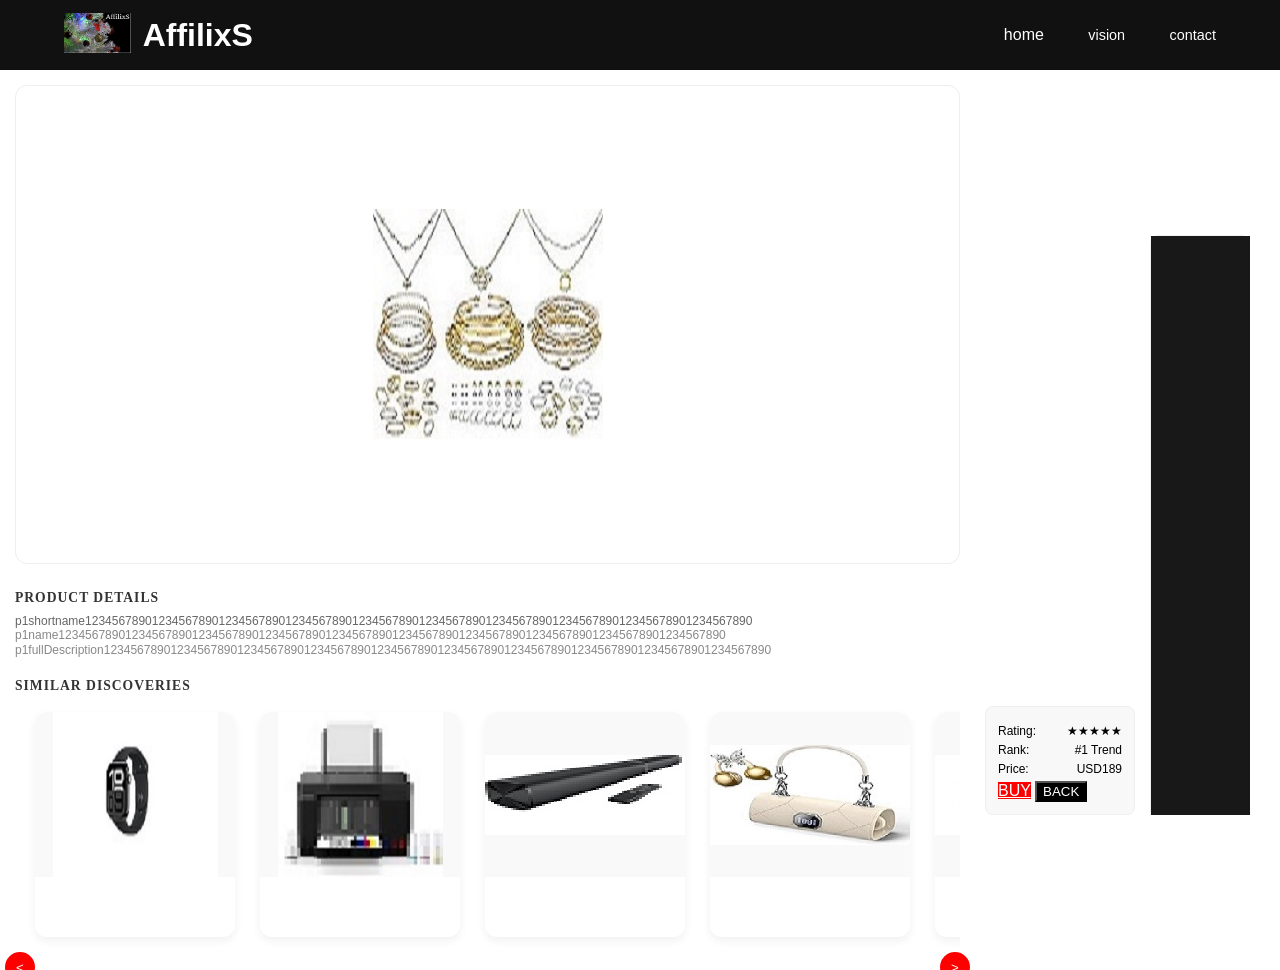
==== product.html @ 309ac094 "Add files via upload" ====
﻿<!DOCTYPE html>
<html lang="en">
<head>
    <meta charset="UTF-8">
    <meta name="viewport" content="width=device-width, initial-scale=1.0, maximum-scale=1.0, user-scalable=no">
    <title>AffilixS | Product View</title>
    <!-- Main Stylesheet (Header/Footer) -->
    <link rel="stylesheet" href="CSS/styles.css?v=1.4">
    <!-- Product Specific Stylesheet (Layout) -->
    <link rel="stylesheet" href="CSS/product-styles.css?v=2.0">
</head>
<body class="product-page">

<!-- [BLOCK: MODALS] -->
<div id="visionModal" class="text-modal" onclick="closeM(event, 'visionModal')">
    <div class="modal-box"><h2>Our Vision</h2><p>Refined products for modern living.</p></div>
</div>
<div id="contactModal" class="text-modal" onclick="closeM(event, 'contactModal')">
    <div class="modal-box"><h2>Contact</h2><p>support@affilixs.com</p></div>
</div>

<header class="site-header">
    <div class="logo-group" onclick="window.location.href='index.html'" style="cursor:pointer">
        <div class="logo"><img src="images/logo.jpg" alt="Logo"></div>
        <h1>AffilixS</h1>
    </div>
    <nav class="header-nav">
        <a href="index.html" class="nav-item">home</a>
        <span class="nav-item" onclick="openM('visionModal')">vision</span>
        <span class="nav-item" onclick="openM('contactModal')">contact</span>
    </nav>
</header>

<main class="product-main-layout">
    
    <!-- LEFT SIDE: Stacks Hero, Description, and Row vertically -->
    <div class="main-display-area">
        
        <section class="hero-display">
            <img id="heroImage" src="" alt="Product Hero">
        </section>

        <!-- REPAIRED INFO SPACE: 4-Line Strategy -->
        <section class="info-horizontal-bar">
            <h2 class="row-title">PRODUCT DETAILS</h2> <!-- Line 1: Static Title -->

            <h3 id="pShortName" style="margin:0; font-size: 0.75rem; color: #666;">---</h3> <!-- Line 2: Short Name -->

            <h1 id="pFullName" style="margin:0; font-size: 0.75rem;">---</h1> <!-- Line 3: Long Name -->

            <div id="pDesc" class="description-text">---</div> <!-- Line 4: Full Description -->
        </section>

        <!-- Container for Similar Discoveries -->
        <div id="productRowsContainer"></div> 
        
    </div>

    <!-- RIGHT SIDE: Stats and Categories side-by-side -->
    <aside class="master-sidebar">

        <!-- Stats Box & Buttons (Uncomment when ready to restore) -->
         
        <div class="sidebar-action-col">
            <div class="tight-stats">
                <p><span>Rating:</span> <span>★★★★★</span></p>

                <p><span>Rank:</span> <span id="pRank">#1 Trend</span></p>

                <p><span>Price:</span> <span id="pPrice">---</span></p>
            </div>
            <div class="sidebar-btns">
                <a id="buyBtn" href="#" target="_blank" class="t-btn buy-now">BUY</a>
                <button onclick="window.location.href='index.html'" class="t-btn go-back">BACK</button>
            </div>
        </div> 
        

        <!-- Category Column -->
        <div class="cat-column">
            <div class="cat-square"><img src="images/cat-tech.jpg"><p>TECH</p></div>
            <div class="cat-square"><img src="images/Home.jpg"><p>HOME</p></div>
            <div class="cat-square"><img src="images/Style.jpg"><p>STYLE</p></div>
            <div class="cat-square"><img src="images/Fittness.jpg"><p>FITNESS</p></div>
            <div class="cat-square"><img src="images/BeautyPersonnalCare.jpg"><p>BEAUTY</p></div>
        </div>

    </aside>

</main>

<!-- HELPER SCRIPTS FOR MODALS -->
<script>
    function openM(id) { document.getElementById(id).classList.add('active'); }
    function closeM(e, id) { if(e.target.id === id) document.getElementById(id).classList.remove('active'); }
</script>

<!-- THE MAIN ENGINE: All data fetching and UI updates happen here -->
<script src="js/product-logic.js?v=999"></script>

</body>
</html>
---- CSS/styles.css ----
﻿/* =============================================================
   AFFILIXS MASTER STYLES - CLEAN SOLID STATE
   ============================================================= */

* { box-sizing: border-box !important; }

html, body {
    margin: 0 !important;
    padding: 0 !important;
    width: 100% !important;
    overflow-x: hidden !important;
    font-family: sans-serif;
    background: #fff;
}

/* HEADER */
.site-header {
    display: flex;
    align-items: center;
    justify-content: space-between;
    padding: 0 5%;
    background: #111;
    height: 70px;
    position: sticky;
    top: 0; z-index: 2000;
}
.logo-group { display: flex; align-items: center; gap: 12px; color: #fff; }
.logo img { height: 40px; }
.header-nav span { color: #fff; margin-left: 5ch; font-size: 0.9rem; cursor: pointer; }

/* HERO SECTION */
.top-section { margin-top: 25px !important; position: relative; width: 100%; }
.identity-panel {
    width: 100vw !important; /* Force it to the full width of the Viewport */
    margin-left: 0 !important;
    height: 310px;
    background: url("../images/hero8888.jpg") no-repeat;
    background-size: cover !important; /* Forces the image to stretch until no gaps remain */

    background-position: 50% 50%; /* This targets your 'Line 130-400' vertical band */
    border-bottom: 4px solid #111;
 }

.identity-text {
    position: absolute;
    bottom: -15px;
    left: 5ch;
    background: #ff0000;
    padding: 8px 20px;
    border-radius: 4px;
    color: #fff;
    font-weight: bold;
    font-size: 1.2rem;
    z-index: 100;
}

/* SECTION TITLES */
.section-title {
    margin: 50px 0 20px 5ch; 
    font-size: 1.5rem;
}
.section-title span {
    color: inherit;
    font-weight: bold;
    border-bottom: 3px solid #FFD700;
    padding-bottom: 2px;
}

/* PRODUCT ROWS */
.product-row-wrapper { position: relative; width: 100%; margin-bottom: 20px; }
.product-row {
    display: flex; flex-wrap: nowrap; overflow-x: auto; gap: 25px;
    padding: 10px 20px 45px 20px; scrollbar-width: none;
}
.product-row::-webkit-scrollbar { display: none; }

.product-card {
    flex: 0 0 200px; height: 225px; background: #fff; border-radius: 12px;
    box-shadow: 0 4px 10px rgba(0,0,0,0.06); cursor: pointer; overflow: hidden;
}
.product-card img { width: 100%; height: 165px; object-fit: contain; /* ADD THIS: It acts as the "Paintbrush Canvas" automatically */
 background: #f9f9f9;
 }

/* ARROWS - UNIVERSAL */
.row-arrow {
    position: absolute; bottom: 5px; background: #ff0000 !important;
    color: #fff; width: 32px; height: 32px; border-radius: 50%;
    border: none; cursor: pointer; z-index: 100; display: flex; align-items: center; justify-content: center;
}
.row-arrow.left { left: 20px; }
.row-arrow.right { right: 20px; }

/* CATEGORIES */
.categories-wrapper { position: relative; width: 100%; }
.categories {
    display: flex !important;
    flex-wrap: nowrap !important;
    gap: 20px;
    overflow-x: auto;
    padding: 20px;
    scrollbar-width: none;
}
.categories::-webkit-scrollbar { display: none; }

.category {
    flex: 0 0 160px !important;
    text-align: center;
}
.category img {
    width: 140px;
    height: 140px;
    border-radius: 12px;
    object-fit: cover;
    background: #f9f9f9;
}

/* FOOTER */
.site-footer { background: #111; color: #fff; width: 100%; margin-top: 20px; }
.footer-row-1 { padding: 15px 20px 5px 20px; text-align: center; }
.footer-row-2 { padding: 10px 5%; display: flex; justify-content: flex-start; width: 100% }
.footer-links span { margin: 0 15px; cursor: pointer; font-size: 0.85rem; }
.copyright-text { margin: 0; font-size: 0.8rem; opacity: 0.8; text-align: left; }

/* MODALS & PREVIEW */
.text-modal { display: none; position: fixed; top: 0; left: 0; width: 100%; height: 100%; background: rgba(0,0,0,0.8); z-index: 5000; }
.text-modal.active { display: flex; align-items: flex-start; justify-content: center; }
.modal-box { background: #fff; color: #111; padding: 30px; border-radius: 8px; width: 90%; max-width: 500px; margin-top: 10vh; position: relative; }
.close-modal { position: absolute; top: 10px; right: 15px; font-size: 1.5rem; cursor: pointer; }

#floatingPreview { position: fixed; pointer-events: none; display: none; width: 320px; height: 450px; background: #111; border: 2px solid #ff0000; z-index: 6000; overflow: hidden; }
#floatingPreview img { width: 100%; display: block; height: 100%; object-fit: contain; }
#floatingPreview.active { display: block; }

[data-modal], .product-card, .row-arrow, .category, .header-nav span { cursor: pointer !important; }

/* =============================================================
   MOBILE FIREWALL 9.0 - THE POLISHING PHASE (FINAL)
   ============================================================= */

@media (max-width: 768px) {
    .top-section {
     
    margin-top: -45px !important; /* Reduces the gap from 25px to 5px */
         margin-bottom: 4px !important; /* This ensures the space for the identity-text doesn't overlap products */

         padding-top: 0 !important;
  }    

    /* 1.0 ... existing header/nav code ... */


    .identity-panel {

        width: 100% !important;
        height: 250px !important; /* Increased from 130px */

        margin-top: 0 !important;
        border-top: none !important; /* Ensure no border is adding a 'fake' gap */
        /* This tells the image: Be exactly as wide as the screen.
 
          The second value 'auto' lets the image height fall where it may. */
        background-size: 300px 150% !important; /* Re-asserting cover for mobile */
        background-position: contain !important; /* Centers the focus for tablets */

        background-repeat: no-repeat !important;
        background-color: #111;
    }

    .identity-text {
        position: absolute;
        bottom: -20px; /* Moves it lower so it doesn't block the hero view */
        left: 50% !important; /* Part 1 of centering */
        transform: translateX(-50%); /* Part 2 of centering: pulls it back by half its width */
        width: 90%; /* Prevents it from touching the screen edges */
        text-align: center;
        font-size: 0.9rem !important; /* Slightly smaller to prevent splitting into 2 lines */
        white-space: nowrap; /* Forces it to stay on one line */
        padding: 6px 10px !important;
 }

    /* 1.1 Header: Expanded 2-Line Control */
    .site-header { 
        height: auto !important; 
        min-height: 65px !important;
        flex-direction: column !important; 
        align-items: flex-start !important; 
        padding: 8px 15px !important; 
    }

    .logo-group { width: 100% !important; justify-content: flex-start !important; }
    .logo img { height: 30px !important; } /* Slightly larger logo */
    
    /* Logo Title: Increased to 10px-11px range */
    .logo-group h1 { 
        font-size: 11px !important; 
        margin: 0 !important; 
        letter-spacing: 0.5px;
    }

    /* 2. Nav Rescue: Re-centering on 2nd line, Font 8px-9px */
    .header-nav { 
        width: 100% !important; 
        display: flex !important; 
        justify-content: center !important; 
        margin-top: 6px !important; 
        margin-left: 0 !important;
    }

    .header-nav span { 
        font-size: 9px !important; 
        margin: 0 12px !important;
        white-space: nowrap !important;
    }

    /* 3. Title Left Alignment Protection */
    .section-title { 
        text-align: left !important; 
        margin-left: 15px !important; 
        width: 100% !important;
        display: block !important;
    }

    /* 4. Category Arrow Tightening (Hug the cards) */
    .categories-wrapper { 
        padding-bottom: 25px !important; /* Reduced space */
        overflow: visible !important; 
    }

    .categories-wrapper .row-arrow {
        display: flex !important;
        visibility: visible !important;
        opacity: 1 !important;
        bottom: 0px !important; /* Pinned closer to card bottom */
        z-index: 5000 !important;
    }
}

@media (max-width: 480px) {
     .top-section {
     
    margin-top: -40px !important; /* Reduces the gap from 25px to 5px */
         margin-bottm: 2px !important; /* This ensures the space for the identity-text doesn't overlap products */

         padding-top: 0 !important;
 }    

    /* ... existing card squeeze code ... */


    .identity-panel {

        width: 100vw !important;
        height: 230px !important; /* Increased from 130px */

        margin-top: 0 !important;
        border-top: none !important: /* Ensure no border is adding a 'fake' gap */
        /* Shifting the horizontal focus to capture your 400-850px Paintbrush range */

        background-size: 230% auto !important;
        /* Adjust the first % to fix the 'slide to the left' */

        /* If it's too far left, move this toward 50% */
        background-position: 80% 10% !important;
 
    }
     
    .identity-text {
        position: absolute;
        bottom: -20px; /* Moves it lower so it doesn't block the hero view */
        left: 50% !important; /* Part 1 of centering */
        transform: translateX(-50%); /* Part 2 of centering: pulls it back by half its width */
        width: 90%; /* Prevents it from touching the screen edges */
        text-align: center;
        font-size: 0.9rem !important; /* Slightly smaller to prevent splitting into 2 lines */
        white-space: nowrap; /* Forces it to stay on one line */
        padding: 6px 10px !important;
 }

    /* 5. Relaxed Squeeze (Samsung Protection) */
    .product-card, .category {
        flex: 0 0 40% !important;
        max-width: 40% !important;
        margin: 5% !important;
    }

    /* 6. Footer Polish: Font Increase to ~9px */
    .footer-row-1 { 
        display: flex !important; 
        flex-wrap: nowrap !important; 
        justify-content: center !important; 
        gap: 6px !important; 
    }
    .footer-links span { 
        font-size: 9px !important; 
        margin: 0 4px !important; 
        white-space: nowrap !important;
        display: inline-block !important;
    }
}
---- CSS/product-styles.css ----
﻿/* =============================================================
   AFFILIXS PRODUCT VIEW - REFINED DASHBOARD
   ============================================================= */
body {
    margin: 0;
    padding: 0;
    overflow-x: hidden;
}

/* 1. Header Nav Fix */
.header-nav .nav-item,
.header-nav a {
    color: #ffffff !important;
    text-decoration: none;
}

.product-main-layout {
    display: flex;
    flex-direction: row;
    max-width: 1400px;
    margin: 0 auto;
    height: 100vh; /* Locked to screen height */
    gap: 25px;
    padding: 15px;
    box-sizing: border-box;
    overflow: hidden; /* Kills the main page side-scroll bar */
}

/* LEFT COLUMN STACK */
.main-display-area {
    flex: 2.5; /* Takes more space than sidebars */
    display: flex;
    flex-direction: column;
    min-width: 0;
    height: 100%;
}

/* 1. HERO: Locked to be the largest element */
.hero-display {
    flex: 0 0 55%; /* Hero always takes 55% of the vertical space */
    background: #fff;
    border-radius: 12px;
    border: 1px solid #eee;
    display: flex;
    justify-content: center;
    align-items: center;
    overflow: hidden;
    margin-bottom: 15px;
}

#heroImage {
    max-width: 95%;
    max-height: 95%;
    object-fit: contain;
}

/* 2 & 3. INFO BOX: Elegant & Wrapped */
.info-horizontal-bar {
    flex: 0 0 auto;
    max-height: 150px; /* changed from 180 Prevents it from getting bigger than Hero */
    overflow-y: auto;
    margin-bottom: 10px;
    padding-right: 10px;
}

.row-title { 
    font-family: "Times New Roman", Times, serif; 
    font-size: 0.85rem; 
    color: #333;
    text-transform: uppercase;
    letter-spacing: 1px;
    margin-bottom: 8px;
}

#pShortName, #pFullName, #pDesc {
    font-weight: 400 !important; /* Removes bolding */
    width: 100%;
    word-wrap: break-word;
    white-space: normal;
}

#pShortName { color: #888; font-size: 0.75rem; line-height: 1.2; }
#pFullName { color: #888; font-size: 0.75rem; line-height: 1.2; margin: 5px 0; } /* color: #222; } */
.description-text { color: #888; font-size: 0.75rem; line-height: 1.2; } /* color: #555; */

/* 4. PRODUCT ROW & LOWER ARROWS */
#productRowsContainer {
    margin-top: auto;
    position: relative;
    padding-bottom: 10px;
}

.arrow-btn {
    position: absolute;
    bottom: 10px; /* Moved to lower bottom corners */
    width: 30px;
    height: 30px;
    background: #ff0000;
    color: white;
    border: none;
    border-radius: 50%;
    z-index: 20;
    display: flex;
    align-items: center;
    justify-content: center;
    cursor: pointer;
}
.arrow-btn.l { left: -10px; }
.arrow-btn.r { right: -10px; }

/* 5. STATS: Aligned with bottom of Info Box */
.master-sidebar {
    width: 280px; /* Widened for data alignment */
    display: flex;
    flex-direction: row;
    gap: 15px;
    align-items: flex-end; /* Slides Stats down to align with info bottom */
    padding-bottom: 140px; /* Adjust this to match your Info box bottom */
}

.sidebar-action-col {
    width: 150px;
    background: #f8f8f8;
    padding: 12px;
    border: 1px solid #eee;
    border-radius: 8px;
}

.tight-stats p {
    display: flex;
    justify-content: space-between; /* Aligns Title and Data on same line */
    font-size: 0.75rem;
    margin: 5px 0;
}

.buy-now { background: #ff0000 !important; color: #fff !important; margin-bottom: 5px; }
.go-back { background: #000000 !important; color: #fff !important; }

/* 6. CATEGORY SCROLL LOGIC */
.cat-column {
    display: flex;
    flex-direction: column;
    gap: 10px;
    max-height: 580px; /* Height of approx 5 cards */
    overflow-y: auto;
    scrollbar-width: none; /* Hides scrollbar for clean look */
}
.cat-column::-webkit-scrollbar { display: none; } /* Hides scrollbar for Chrome/Safari */

.cat-square {
    flex: 0 0 100px; /* Fixed height for 5-card logic */
    width: 100px;
    border: 1px solid #eee;
    border-radius: 8px;
    text-align: center;
    background: #fff;
}
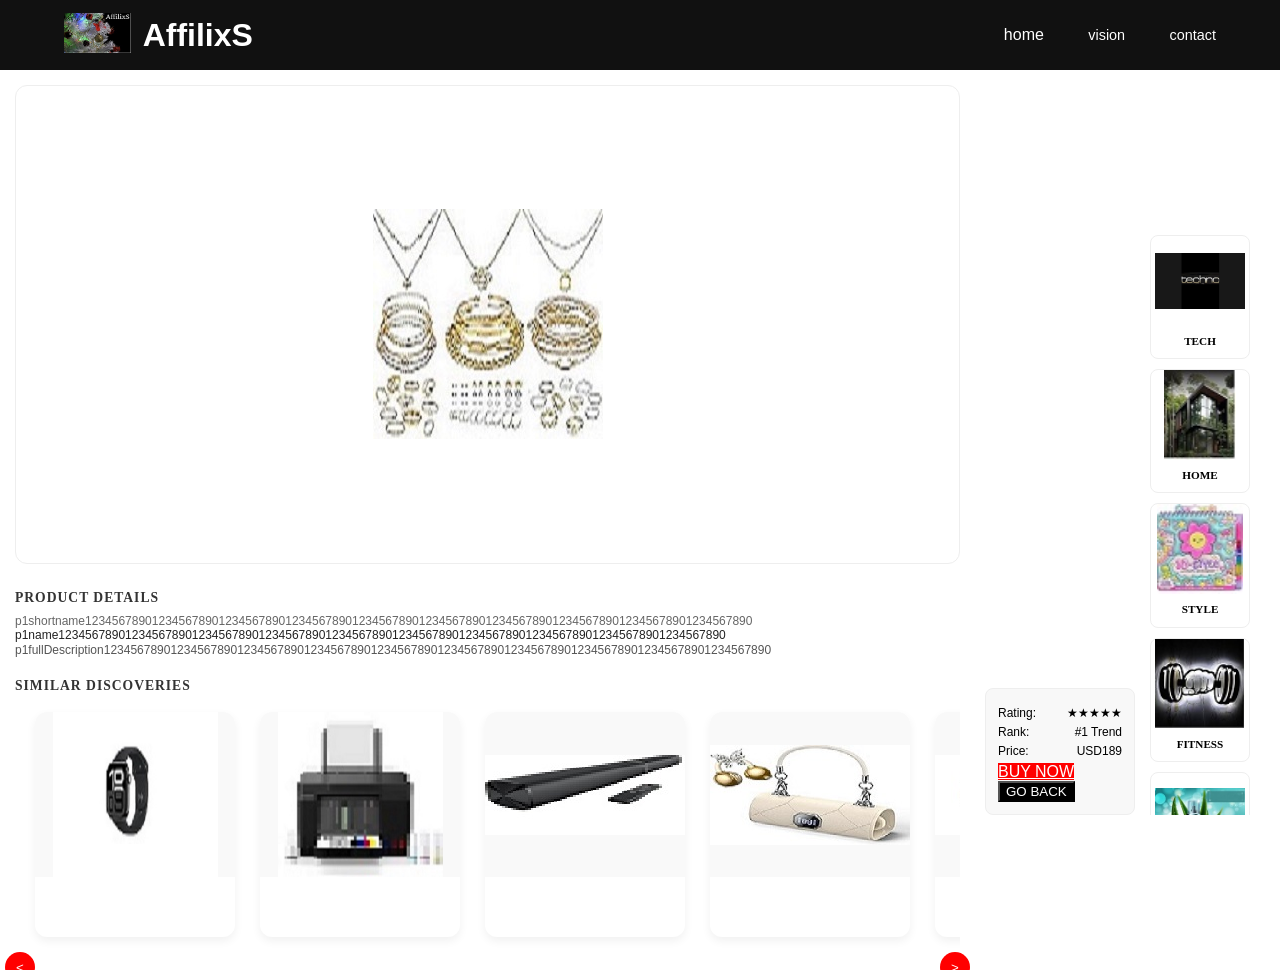
==== commit 2dfda554: "Add files via upload" ====
--- a/product.html
+++ b/product.html
@@ -70,8 +70,8 @@
                 <p><span>Price:</span> <span id="pPrice">---</span></p>
             </div>
             <div class="sidebar-btns">
-                <a id="buyBtn" href="#" target="_blank" class="t-btn buy-now">BUY</a>
-                <button onclick="window.location.href='index.html'" class="t-btn go-back">BACK</button>
+                <a id="buyBtn" href="#" target="_blank" class="t-btn buy-now">BUY NOW</a>
+                <button onclick="window.location.href='index.html'" class="t-btn go-back">GO BACK</button>
             </div>
         </div> 
         
--- a/CSS/product-styles.css
+++ b/CSS/product-styles.css
@@ -79,9 +79,9 @@
     white-space: normal;
 }
 
-#pShortName { color: #888; font-size: 0.75rem; line-height: 1.2; }
-#pFullName { color: #888; font-size: 0.75rem; line-height: 1.2; margin: 5px 0; } /* color: #222; } */
-.description-text { color: #888; font-size: 0.75rem; line-height: 1.2; } /* color: #555; */
+#pShortName { color: #888; font-size: 0.75rem; line-height: 1.2; font-weight: 500; }
+#pFullName  { color: #888; font-size: 0.75rem; line-height: 1.2; margin: 5px 0; color: #222; font-weight: 500; }
+.description-text { color: #555; font-size: 0.75rem; line-height: 1.2; font-weight: 500; } /* color: #888; */
 
 /* 4. PRODUCT ROW & LOWER ARROWS */
 #productRowsContainer {
@@ -133,7 +133,7 @@
     margin: 5px 0;
 }
 
-.buy-now { background: #ff0000 !important; color: #fff !important; margin-bottom: 5px; }
+.buy-now { background: #ff0000 !important; color: #fff !important; } /* margin-bottom: 5px; } */
 .go-back { background: #000000 !important; color: #fff !important; }
 
 /* 6. CATEGORY SCROLL LOGIC */
@@ -155,3 +155,9 @@
     text-align: center;
     background: #fff;
 }
+
+.cat-square img { width: 90px; height: 90px; object-fit: contain; }
+
+.cat-square p { font-size: 0.7rem; margin-top: 5px; font-weight: bold; font-family: "Times New Roman", Times, serif;
+}
+
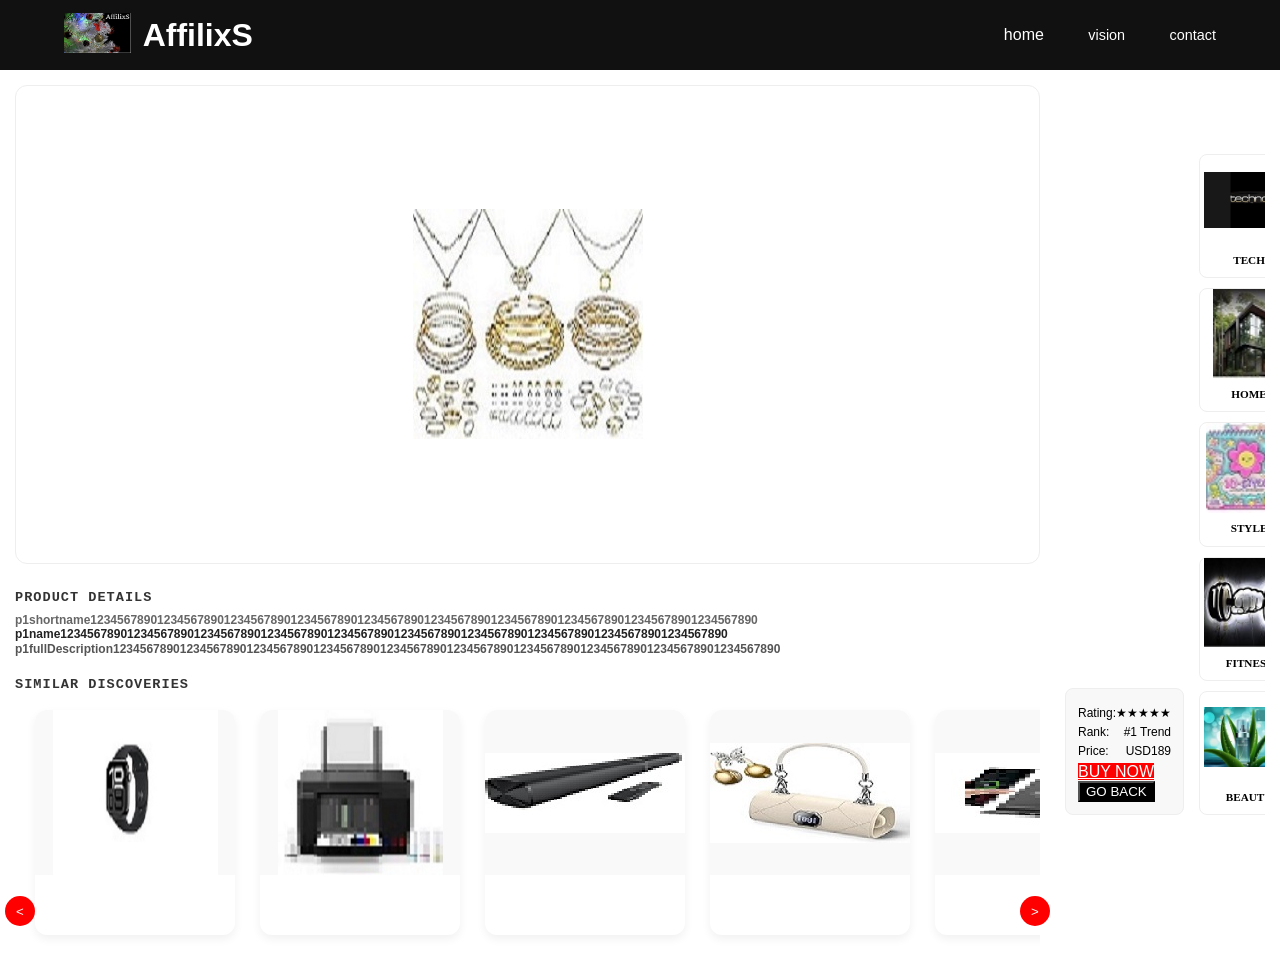
==== commit 48f8d2d0: "Add files via upload" ====
--- a/product.html
+++ b/product.html
@@ -70,7 +70,7 @@
                 <p><span>Price:</span> <span id="pPrice">---</span></p>
             </div>
             <div class="sidebar-btns">
-                <a id="buyBtn" href="#" target="_blank" class="t-btn buy-now">BUY NOW</a>
+                <a id="buyBtn" href="#" target="_blank" class="t-btn buy-now font-size: 0.75rem;">BUY NOW</a>
                 <button onclick="window.location.href='index.html'" class="t-btn go-back">GO BACK</button>
             </div>
         </div> 
--- a/CSS/product-styles.css
+++ b/CSS/product-styles.css
@@ -57,14 +57,16 @@
 /* 2 & 3. INFO BOX: Elegant & Wrapped */
 .info-horizontal-bar {
     flex: 0 0 auto;
-    max-height: 150px; /* changed from 180 Prevents it from getting bigger than Hero */
+    max-height: 120px; /* changed from 180 Prevents it from getting bigger than Hero */
     overflow-y: auto;
     margin-bottom: 10px;
     padding-right: 10px;
 }
 
 .row-title { 
-    font-family: "Times New Roman", Times, serif; 
+    /* font-family: "Times New Roman", Times, serif; */
+    /* font-family: "Comic Sans MS", Comic, Cursive; */ 
+    font-family: "Courier New", Consolas, Monospace;
     font-size: 0.85rem; 
     color: #333;
     text-transform: uppercase;
@@ -73,26 +75,26 @@
 }
 
 #pShortName, #pFullName, #pDesc {
-    font-weight: 400 !important; /* Removes bolding */
+    font-weight: 800 !important; /* Removes bolding */
     width: 100%;
     word-wrap: break-word;
     white-space: normal;
 }
 
-#pShortName { color: #888; font-size: 0.75rem; line-height: 1.2; font-weight: 500; }
-#pFullName  { color: #888; font-size: 0.75rem; line-height: 1.2; margin: 5px 0; color: #222; font-weight: 500; }
-.description-text { color: #555; font-size: 0.75rem; line-height: 1.2; font-weight: 500; } /* color: #888; */
+#pShortName { color: #888; font-size: 0.75rem; line-height: 1.2; font-weight: 800; }
+#pFullName  { color: #888; font-size: 0.75rem; line-height: 1.2; margin: 5px 0; color: #222; font-weight: 800; }
+.description-text { color: #555; font-size: 0.75rem; line-height: 1.2; font-weight: 800; } /* color: #888; */
 
 /* 4. PRODUCT ROW & LOWER ARROWS */
 #productRowsContainer {
     margin-top: auto;
     position: relative;
-    padding-bottom: 10px;
+    padding-bottom: 6px;
 }
 
 .arrow-btn {
     position: absolute;
-    bottom: 10px; /* Moved to lower bottom corners */
+    bottom: 60px; /* Moved to lower bottom corners */
     width: 30px;
     height: 30px;
     background: #ff0000;
@@ -110,7 +112,7 @@
 
 /* 5. STATS: Aligned with bottom of Info Box */
 .master-sidebar {
-    width: 280px; /* Widened for data alignment */
+    width: 200px; /* I changed it from 280px Widened for data alignment */
     display: flex;
     flex-direction: row;
     gap: 15px;
@@ -141,7 +143,7 @@
     display: flex;
     flex-direction: column;
     gap: 10px;
-    max-height: 580px; /* Height of approx 5 cards */
+    max-height: 800px; /* Height of approx 5 cards */
     overflow-y: auto;
     scrollbar-width: none; /* Hides scrollbar for clean look */
 }
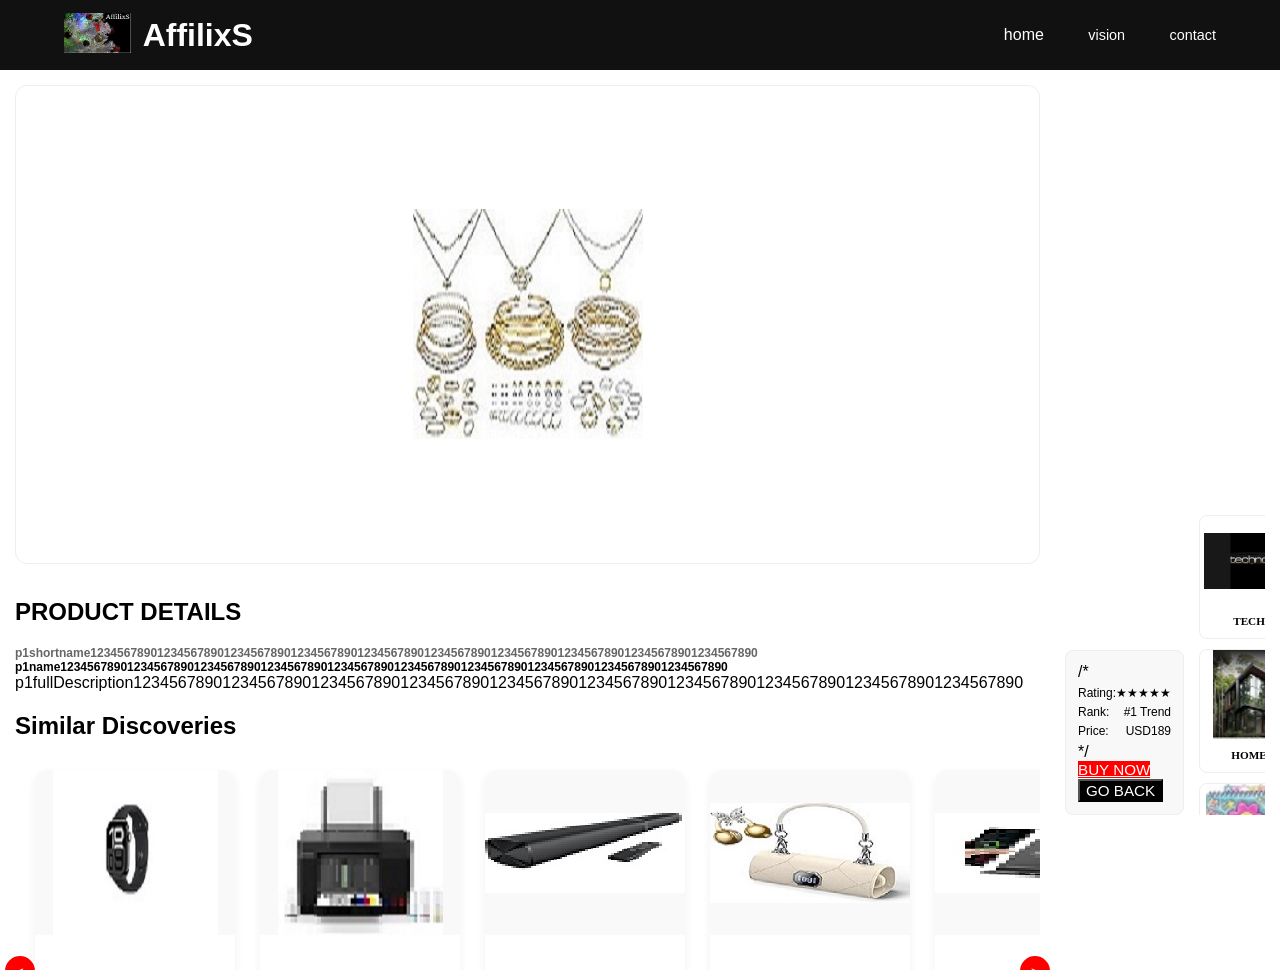
==== commit c2a87afe: "Add files via upload" ====
--- a/product.html
+++ b/product.html
@@ -62,13 +62,13 @@
         <!-- Stats Box & Buttons (Uncomment when ready to restore) -->
          
         <div class="sidebar-action-col">
-            <div class="tight-stats">
+           /* <div class="tight-stats">
                 <p><span>Rating:</span> <span>★★★★★</span></p>
 
                 <p><span>Rank:</span> <span id="pRank">#1 Trend</span></p>
 
                 <p><span>Price:</span> <span id="pPrice">---</span></p>
-            </div>
+            </div> */
             <div class="sidebar-btns">
                 <a id="buyBtn" href="#" target="_blank" class="t-btn buy-now font-size: 0.75rem;">BUY NOW</a>
                 <button onclick="window.location.href='index.html'" class="t-btn go-back">GO BACK</button>
--- a/CSS/product-styles.css
+++ b/CSS/product-styles.css
@@ -55,35 +55,34 @@
 }
 
 /* 2 & 3. INFO BOX: Elegant & Wrapped */
-.info-horizontal-bar {
-    flex: 0 0 auto;
-    max-height: 120px; /* changed from 180 Prevents it from getting bigger than Hero */
-    overflow-y: auto;
-    margin-bottom: 10px;
-    padding-right: 10px;
-}
+/* .info-horizontal-bar { */
+    /* flex: 0 0 70px; === it was 0 0 auto */
+    /* max-height: 120px; === changed from 180 Prevents it from getting bigger than Hero */
+    /* overflow-y: auto; */
+    /* margin-bottom: 10px; */
+    /* padding-right: 10px; */
+/* } */
 
-.row-title { 
-    /* font-family: "Times New Roman", Times, serif; */
-    /* font-family: "Comic Sans MS", Comic, Cursive; */ 
-    font-family: "Courier New", Consolas, Monospace;
-    font-size: 0.85rem; 
-    color: #333;
-    text-transform: uppercase;
-    letter-spacing: 1px;
-    margin-bottom: 8px;
-}
+/* .row-title { */ 
+    /* font-family: "Courier New", Consolas, Monospace; */
+    /* font-size: 0.85rem; */
+    /* font-weight: bold; */
+    /* color: #333; */
+    /* text-transform: uppercase; */
+    /* letter-spacing: 1px; */
+    /* margin-bottom: 8px; */
+/* } */
 
-#pShortName, #pFullName, #pDesc {
-    font-weight: 800 !important; /* Removes bolding */
-    width: 100%;
-    word-wrap: break-word;
-    white-space: normal;
-}
+/* #pShortName, #pFullName, #pDesc { */
+    /* font-weight: 800 !important; === Removes bolding */
+    /* width: 100%; */
+    /* word-wrap: break-word; */
+    /* white-space: normal; */
+/* } */
 
-#pShortName { color: #888; font-size: 0.75rem; line-height: 1.2; font-weight: 800; }
-#pFullName  { color: #888; font-size: 0.75rem; line-height: 1.2; margin: 5px 0; color: #222; font-weight: 800; }
-.description-text { color: #555; font-size: 0.75rem; line-height: 1.2; font-weight: 800; } /* color: #888; */
+/* #pShortName { color: #888; font-size: 0.75rem; line-height: 1.2; font-weight: 800; } */
+/* #pFullName  { color: #888; font-size: 0.75rem; line-height: 1.2; margin: 5px 0; font-weight: 800; } === color: #222; */
+/* .description-text { color: #555; font-size: 0.75rem; line-height: 1.2; font-weight: 800; } === color: #888; */
 
 /* 4. PRODUCT ROW & LOWER ARROWS */
 #productRowsContainer {
@@ -135,15 +134,15 @@
     margin: 5px 0;
 }
 
-.buy-now { background: #ff0000 !important; color: #fff !important; } /* margin-bottom: 5px; } */
-.go-back { background: #000000 !important; color: #fff !important; }
+.buy-now { background: #ff0000 !important; color: #fff !important; font-size: 0.95rem; margin-bottom: 5px; }
+.go-back { background: #000000 !important; color: #fff !important; font-size: 0.95rem; }
 
 /* 6. CATEGORY SCROLL LOGIC */
 .cat-column {
     display: flex;
     flex-direction: column;
     gap: 10px;
-    max-height: 800px; /* Height of approx 5 cards */
+    max-height: 300px; /* Height of approx 5 cards */
     overflow-y: auto;
     scrollbar-width: none; /* Hides scrollbar for clean look */
 }
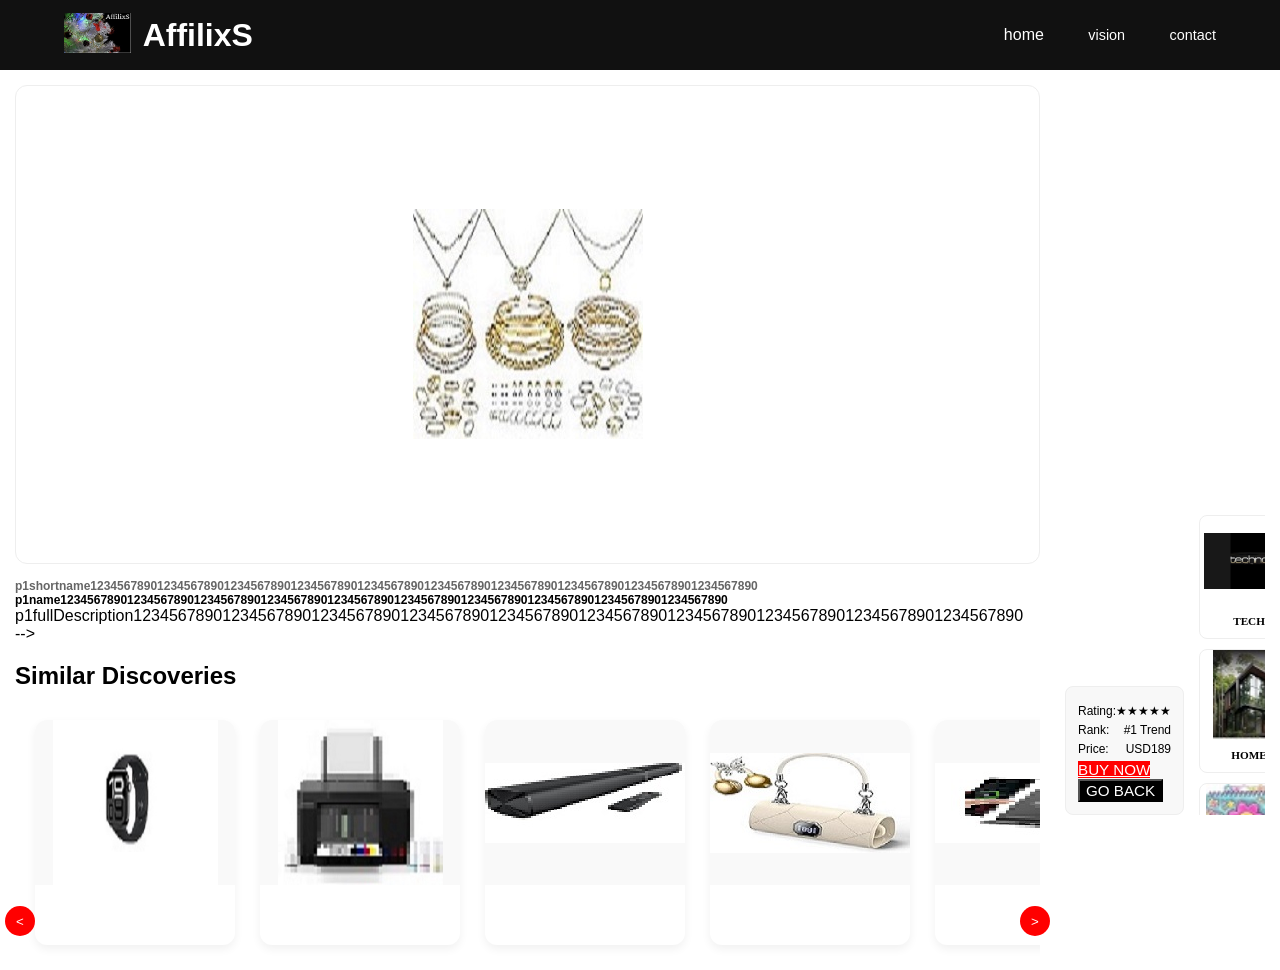
==== commit ee899cc9: "Add files via upload" ====
--- a/product.html
+++ b/product.html
@@ -41,7 +41,7 @@
         </section>
 
         <!-- REPAIRED INFO SPACE: 4-Line Strategy -->
-        <section class="info-horizontal-bar">
+        <!-- <section class="info-horizontal-bar">
             <h2 class="row-title">PRODUCT DETAILS</h2> <!-- Line 1: Static Title -->
 
             <h3 id="pShortName" style="margin:0; font-size: 0.75rem; color: #666;">---</h3> <!-- Line 2: Short Name -->
@@ -49,7 +49,7 @@
             <h1 id="pFullName" style="margin:0; font-size: 0.75rem;">---</h1> <!-- Line 3: Long Name -->
 
             <div id="pDesc" class="description-text">---</div> <!-- Line 4: Full Description -->
-        </section>
+        </section> -->
 
         <!-- Container for Similar Discoveries -->
         <div id="productRowsContainer"></div> 
@@ -62,13 +62,13 @@
         <!-- Stats Box & Buttons (Uncomment when ready to restore) -->
          
         <div class="sidebar-action-col">
-           /* <div class="tight-stats">
+           <div class="tight-stats">
                 <p><span>Rating:</span> <span>★★★★★</span></p>
 
                 <p><span>Rank:</span> <span id="pRank">#1 Trend</span></p>
 
                 <p><span>Price:</span> <span id="pPrice">---</span></p>
-            </div> */
+            </div>
             <div class="sidebar-btns">
                 <a id="buyBtn" href="#" target="_blank" class="t-btn buy-now font-size: 0.75rem;">BUY NOW</a>
                 <button onclick="window.location.href='index.html'" class="t-btn go-back">GO BACK</button>
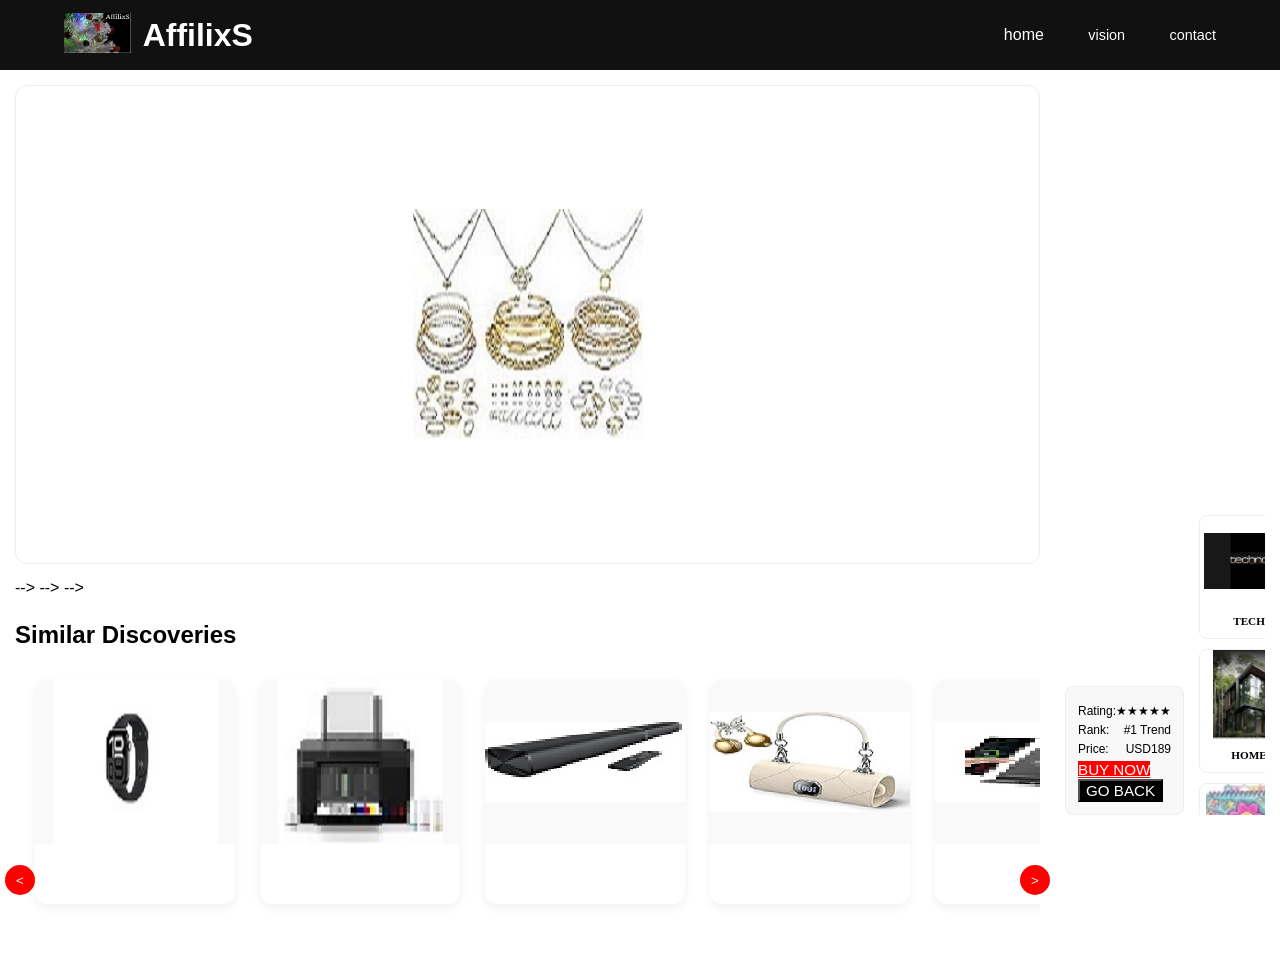
==== commit d4097e5f: "Add files via upload" ====
--- a/product.html
+++ b/product.html
@@ -42,14 +42,14 @@
 
         <!-- REPAIRED INFO SPACE: 4-Line Strategy -->
         <!-- <section class="info-horizontal-bar">
-            <h2 class="row-title">PRODUCT DETAILS</h2> <!-- Line 1: Static Title -->
+            <!-- <h2 class="row-title">PRODUCT DETAILS</h2> <!-- Line 1: Static Title -->
 
-            <h3 id="pShortName" style="margin:0; font-size: 0.75rem; color: #666;">---</h3> <!-- Line 2: Short Name -->
+            <!-- <h3 id="pShortName" style="margin:0; font-size: 0.75rem; color: #666;">---</h3> <!-- Line 2: Short Name --> -->
+ 
+           <!-- <h1 id="pFullName" style="margin:0; font-size: 0.75rem;">---</h1> <!-- Line 3: Long Name --> -->
 
-            <h1 id="pFullName" style="margin:0; font-size: 0.75rem;">---</h1> <!-- Line 3: Long Name -->
-
-            <div id="pDesc" class="description-text">---</div> <!-- Line 4: Full Description -->
-        </section> -->
+            <!-- <div id="pDesc" class="description-text">---</div> <!-- Line 4: Full Description --> -->
+        <!-- </section> -->
 
         <!-- Container for Similar Discoveries -->
         <div id="productRowsContainer"></div> 
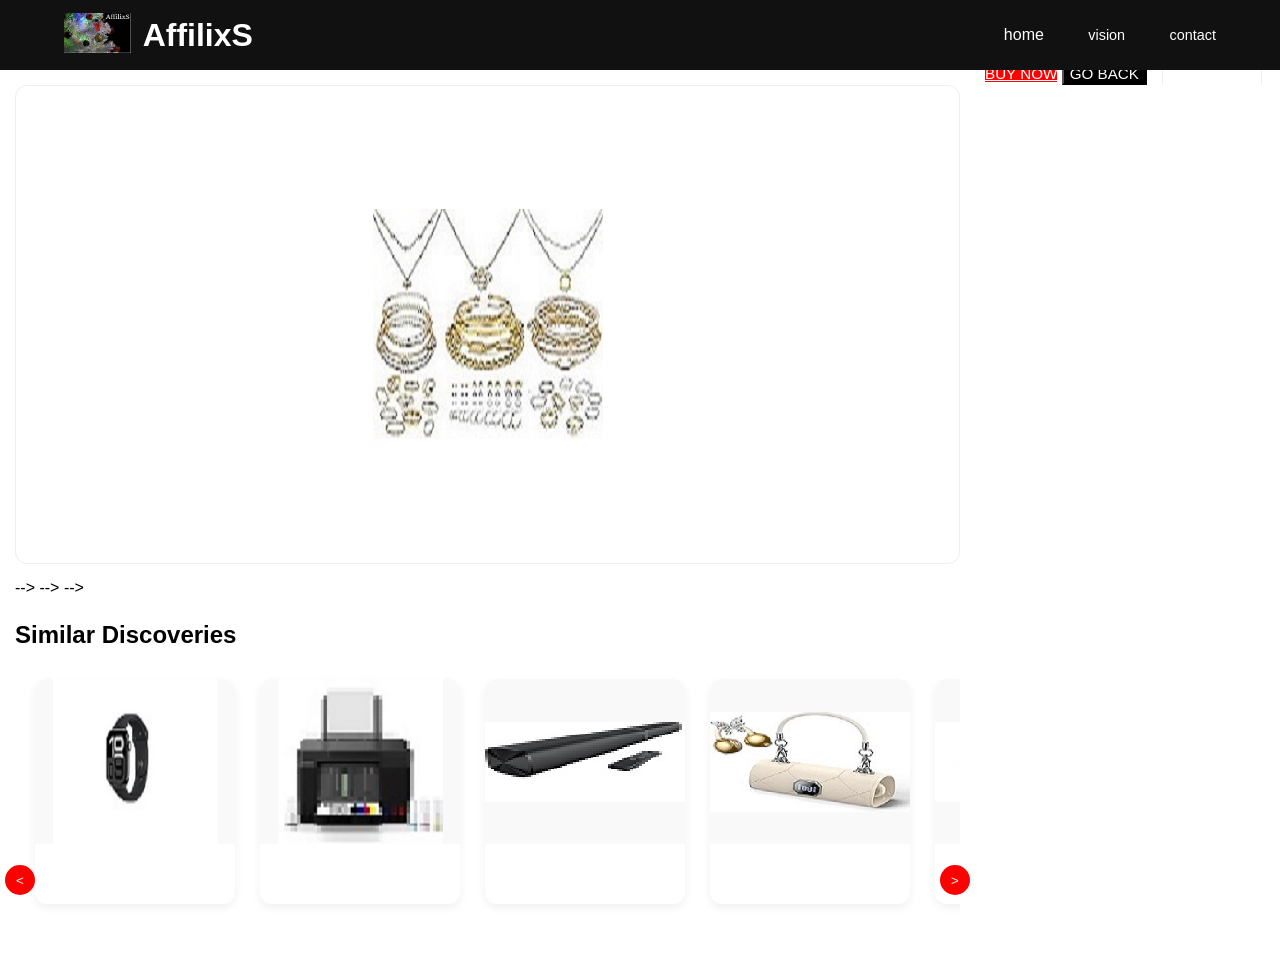
==== commit 7f331d60: "Add files via upload" ====
--- a/product.html
+++ b/product.html
@@ -70,8 +70,8 @@
                 <p><span>Price:</span> <span id="pPrice">---</span></p>
             </div>
             <div class="sidebar-btns">
-                <a id="buyBtn" href="#" target="_blank" class="t-btn buy-now font-size: 0.75rem;">BUY NOW</a>
-                <button onclick="window.location.href='index.html'" class="t-btn go-back">GO BACK</button>
+                <a id="buyBtn" href="#" target="_blank" class="t-btn buy-now font-size: 0.50rem;">BUY NOW</a>
+                <button onclick="window.location.href='index.html'" class="t-btn go-back font-size: 0.50rem;">GO BACK</button>
             </div>
         </div> 
         
--- a/CSS/product-styles.css
+++ b/CSS/product-styles.css
@@ -111,30 +111,32 @@
 
 /* 5. STATS: Aligned with bottom of Info Box */
 .master-sidebar {
-    width: 200px; /* I changed it from 280px Widened for data alignment */
+    width: 280px; /* I changed it from 280px Widened for data alignment */
     display: flex;
     flex-direction: row;
     gap: 15px;
     align-items: flex-end; /* Slides Stats down to align with info bottom */
     padding-bottom: 140px; /* Adjust this to match your Info box bottom */
+    max-height: 50px;
 }
 
-.sidebar-action-col {
-    width: 150px;
-    background: #f8f8f8;
-    padding: 12px;
-    border: 1px solid #eee;
-    border-radius: 8px;
-}
+/* .sidebar-action-col { */
+/*    width: 150px; */
+/*    background: #f8f8f8; */
+/*    padding: 12px; */
+/*    border: 1px solid #eee; */
+/*    border-radius: 8px; */
+/*    max-height: 50px; */
+/* } */
 
-.tight-stats p {
-    display: flex;
-    justify-content: space-between; /* Aligns Title and Data on same line */
-    font-size: 0.75rem;
-    margin: 5px 0;
-}
+/* .tight-stats p { */
+/*    display: flex; */
+/*    justify-content: space-between; === Aligns Title and Data on same line */
+/*    font-size: 0.75rem; */
+/*    margin: 5px 0; */
+/* } */
 
-.buy-now { background: #ff0000 !important; color: #fff !important; font-size: 0.95rem; margin-bottom: 5px; }
+.buy-now { background: #ff0000 !important; color: #fff !important; font-size: 0.95rem; margin-bottom: 150px; }
 .go-back { background: #000000 !important; color: #fff !important; font-size: 0.95rem; }
 
 /* 6. CATEGORY SCROLL LOGIC */
@@ -142,14 +144,14 @@
     display: flex;
     flex-direction: column;
     gap: 10px;
-    max-height: 300px; /* Height of approx 5 cards */
+    max-height: 580px; /* Height of approx 5 cards */
     overflow-y: auto;
     scrollbar-width: none; /* Hides scrollbar for clean look */
 }
 .cat-column::-webkit-scrollbar { display: none; } /* Hides scrollbar for Chrome/Safari */
 
 .cat-square {
-    flex: 0 0 100px; /* Fixed height for 5-card logic */
+    flex: 0 0 300px; /* Fixed height for 5-card logic */
     width: 100px;
     border: 1px solid #eee;
     border-radius: 8px;
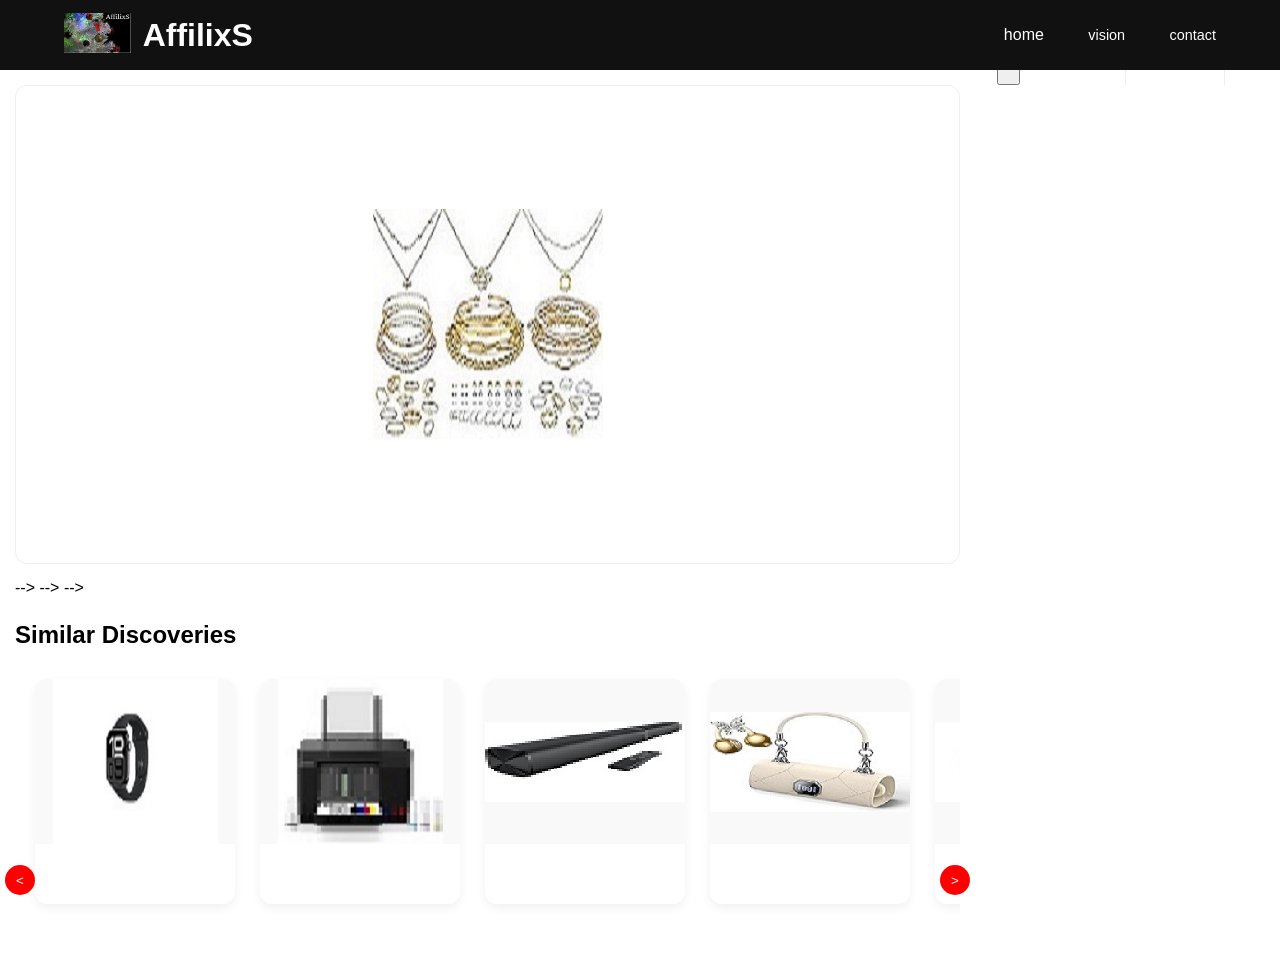
==== commit 93e928a2: "Add files via upload" ====
--- a/product.html
+++ b/product.html
@@ -70,8 +70,8 @@
                 <p><span>Price:</span> <span id="pPrice">---</span></p>
             </div>
             <div class="sidebar-btns">
-                <a id="buyBtn" href="#" target="_blank" class="t-btn buy-now font-size: 0.50rem;">BUY NOW</a>
-                <button onclick="window.location.href='index.html'" class="t-btn go-back font-size: 0.50rem;">GO BACK</button>
+                <a id="buyBtn" href="#" target="_blank" class="t-btn buy-now font-size: 0.10rem;">BUY NOW</a>
+                <button onclick="window.location.href='index.html'" class="t-btn go-back font-size: 0.10rem;">GO BACK</button>
             </div>
         </div> 
         
--- a/CSS/product-styles.css
+++ b/CSS/product-styles.css
@@ -136,8 +136,8 @@
 /*    margin: 5px 0; */
 /* } */
 
-.buy-now { background: #ff0000 !important; color: #fff !important; font-size: 0.95rem; margin-bottom: 150px; }
-.go-back { background: #000000 !important; color: #fff !important; font-size: 0.95rem; }
+.buy-now { color: #fff !important; font-size: 0.10rem; margin-bottom: 500px; padding-bottom: 500px; } /* background: #ff0000 !important; */
+.go-back { color: #fff !important; font-size: 0.10rem; padding-bottom: 500px; } /* background: #000000 !important; */
 
 /* 6. CATEGORY SCROLL LOGIC */
 .cat-column {
